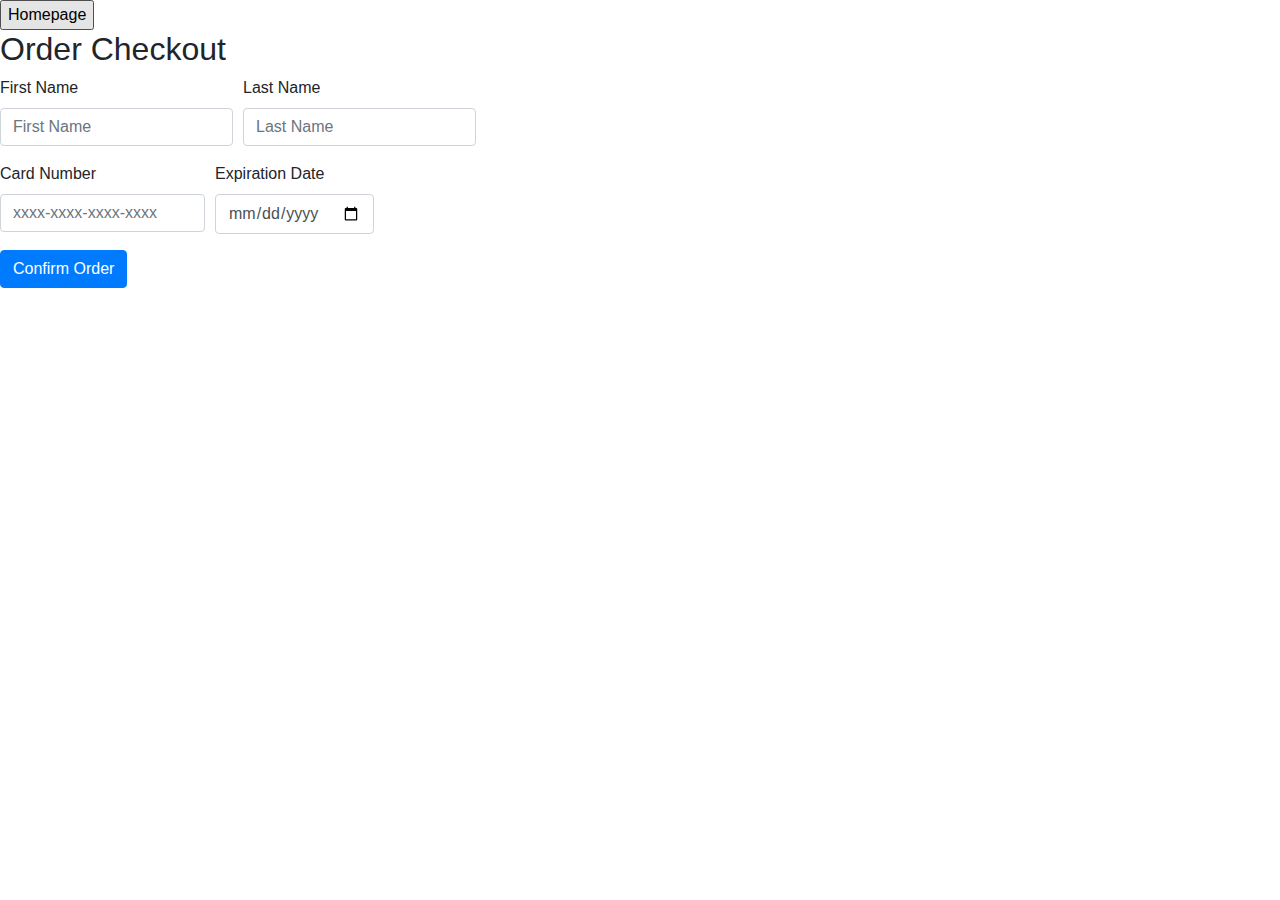
==== WebContent/checkoutpage.html @ a38ff467 "Added checkout page, modified user class" ====
<!DOCTYPE html>
<html lang="en">
<head>
    <meta charset="UTF-8">
    <link rel="stylesheet" href="https://maxcdn.bootstrapcdn.com/bootstrap/4.0.0/css/bootstrap.min.css"
          integrity="sha384-Gn5384xqQ1aoWXA+058RXPxPg6fy4IWvTNh0E263XmFcJlSAwiGgFAW/dAiS6JXm" crossorigin="anonymous">
    <title>Order Checkout</title>
    <style>
        .form input {
            margin-right: 0.5em;
        }

        .form label {
            float: left;
            margin-right: 0.5em;
        }
    </style>
</head>
<body>
<input type = "button" value = "Homepage" onclick = homeLink()>&ensp;
<h2>Order Checkout</h2>

<form id="checkout_form" method="post">
    <div class="form-row">
        <div class="form-group col-auto">
            <label for="inputFirstN">First Name</label>
            <input style = "" name = "firstname" type="text" class="form-control" id="inputFirstN" placeholder="First Name">
        </div>
        <div class="form-group col-auto">
            <label for="inputLastN">Last Name</label>
            <input name = "lastname" type="text" class="form-control" id="inputLastN" placeholder="Last Name">
        </div>
    </div>
    <div class="form-row">
        <div class="form-group col-md-2">
            <label for="inputCity">Card Number</label>
            <input name = "cardnum" type="text" class="form-control" id="inputCity" placeholder = "xxxx-xxxx-xxxx-xxxx">
        </div>
        <div class="form-group col-md-1.25">
            <label for="inputExpDate">Expiration Date</label>
            <input name = "expdate" type="date" class="form-control" id="inputExpDate">
        </div>
    </div>
    <input type="submit" value = "Confirm Order" class="btn btn-primary">
</form>

<script src="https://ajax.googleapis.com/ajax/libs/jquery/3.2.1/jquery.min.js"></script>
<script src="https://maxcdn.bootstrapcdn.com/bootstrap/4.0.0/js/bootstrap.min.js"></script>
<script src="https://cdnjs.cloudflare.com/ajax/libs/popper.js/1.12.9/umd/popper.min.js"></script>

<script>
    function homeLink() { window.location.href = "mainpage.html"; }
</script>

<script src="checkoutpage.js"></script>

</body>
</html>
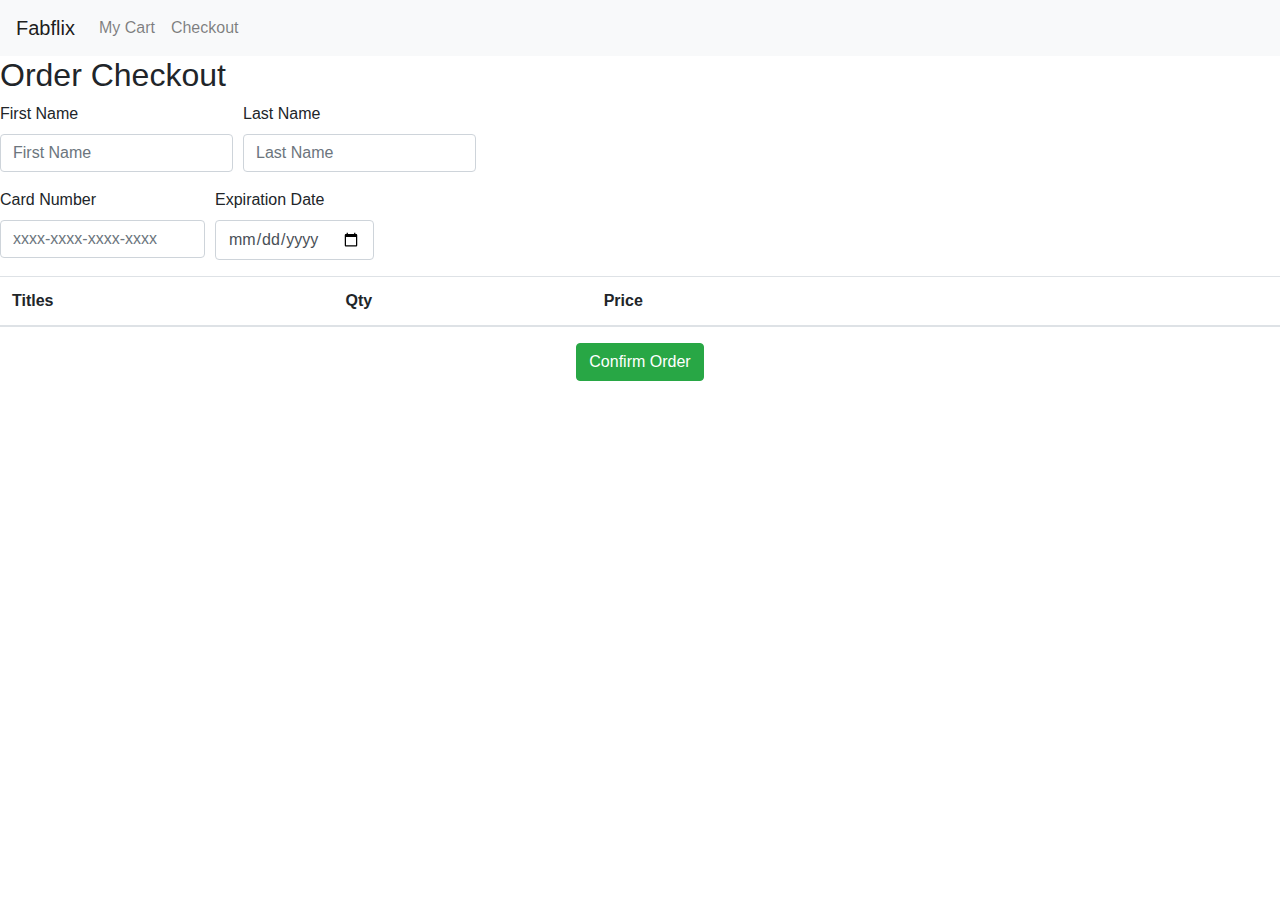
==== commit afb59e57: "Added header to all pages and dropdown menus to mainpage.html" ====
--- a/WebContent/checkoutpage.html
+++ b/WebContent/checkoutpage.html
@@ -6,18 +6,23 @@
           integrity="sha384-Gn5384xqQ1aoWXA+058RXPxPg6fy4IWvTNh0E263XmFcJlSAwiGgFAW/dAiS6JXm" crossorigin="anonymous">
     <title>Order Checkout</title>
     <style>
-        .form input {
-            margin-right: 0.5em;
-        }
-
-        .form label {
-            float: left;
-            margin-right: 0.5em;
-        }
+        .buttonHolder{ text-align: center; }
     </style>
 </head>
 <body>
-<input type = "button" value = "Homepage" onclick = homeLink()>&ensp;
+<nav class="navbar navbar-expand-sm bg-light navbar-light">
+    <a class="navbar-brand" href = "mainpage.html">Fabflix</a>
+    <ul class="navbar-nav">
+        <li class="nav-item">
+            <a class="nav-link" href="shoppinglist.html">My Cart</a>
+        </li>
+
+        <li class="nav-item">
+            <a class="nav-link" href="checkoutpage.html">Checkout</a>
+        </li>
+
+    </ul>
+</nav>
 <h2>Order Checkout</h2>
 
 <form id="checkout_form" method="post">
@@ -41,17 +46,28 @@
             <input name = "expdate" type="date" class="form-control" id="inputExpDate">
         </div>
     </div>
-    <input type="submit" value = "Confirm Order" class="btn btn-primary">
+    <table class="table table-striped">
+        <thead>
+        <tr>
+            <th>Titles</th>
+            <th>Qty</th>
+            <th>Price</th>
+            <th></th>
+            <th></th>
+            <th></th>
+        </tr>
+        </thead>
+        <tbody id=cart_table_body></tbody>
+    </table>
+    <div class = "buttonHolder">
+        <input style = "text-align: center" type="submit" value = "Confirm Order" class="btn btn-success">
+    </div>
 </form>
 
 <script src="https://ajax.googleapis.com/ajax/libs/jquery/3.2.1/jquery.min.js"></script>
 <script src="https://maxcdn.bootstrapcdn.com/bootstrap/4.0.0/js/bootstrap.min.js"></script>
 <script src="https://cdnjs.cloudflare.com/ajax/libs/popper.js/1.12.9/umd/popper.min.js"></script>
 
-<script>
-    function homeLink() { window.location.href = "mainpage.html"; }
-</script>
-
 <script src="checkoutpage.js"></script>
 
 </body>
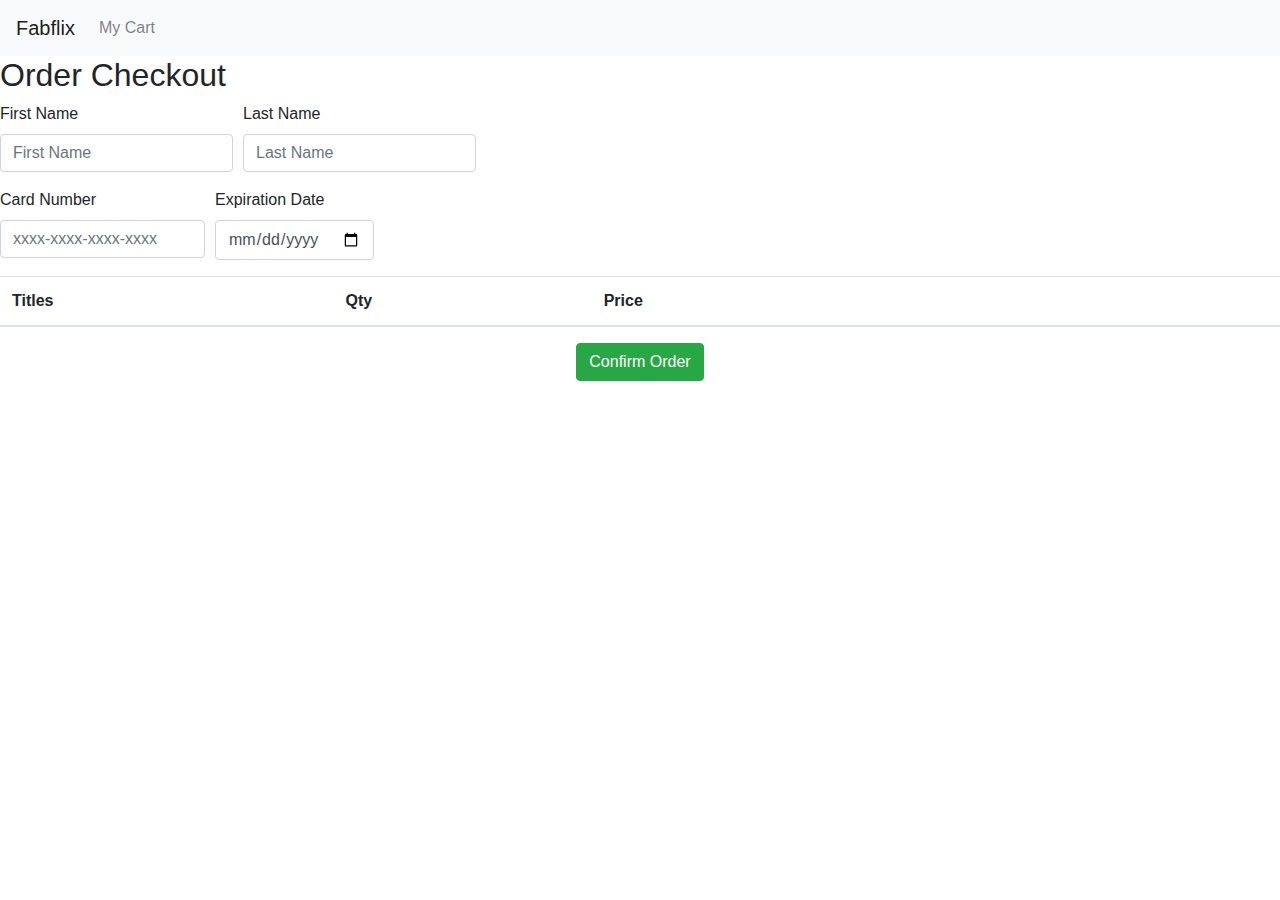
==== commit 7a128fc6: "Added single-movie page star sorting, beautified login page, modified navbar, fixed undefined star n" ====
--- a/WebContent/checkoutpage.html
+++ b/WebContent/checkoutpage.html
@@ -16,11 +16,6 @@
         <li class="nav-item">
             <a class="nav-link" href="shoppinglist.html">My Cart</a>
         </li>
-
-        <li class="nav-item">
-            <a class="nav-link" href="checkoutpage.html">Checkout</a>
-        </li>
-
     </ul>
 </nav>
 <h2>Order Checkout</h2>
@@ -59,7 +54,7 @@
         </thead>
         <tbody id=cart_table_body></tbody>
     </table>
-    <div class = "buttonHolder">
+    <div class = "buttonHolder" id = "confirmButton">
         <input style = "text-align: center" type="submit" value = "Confirm Order" class="btn btn-success">
     </div>
 </form>
@@ -67,7 +62,6 @@
 <script src="https://ajax.googleapis.com/ajax/libs/jquery/3.2.1/jquery.min.js"></script>
 <script src="https://maxcdn.bootstrapcdn.com/bootstrap/4.0.0/js/bootstrap.min.js"></script>
 <script src="https://cdnjs.cloudflare.com/ajax/libs/popper.js/1.12.9/umd/popper.min.js"></script>
-
 <script src="checkoutpage.js"></script>
 
 </body>
